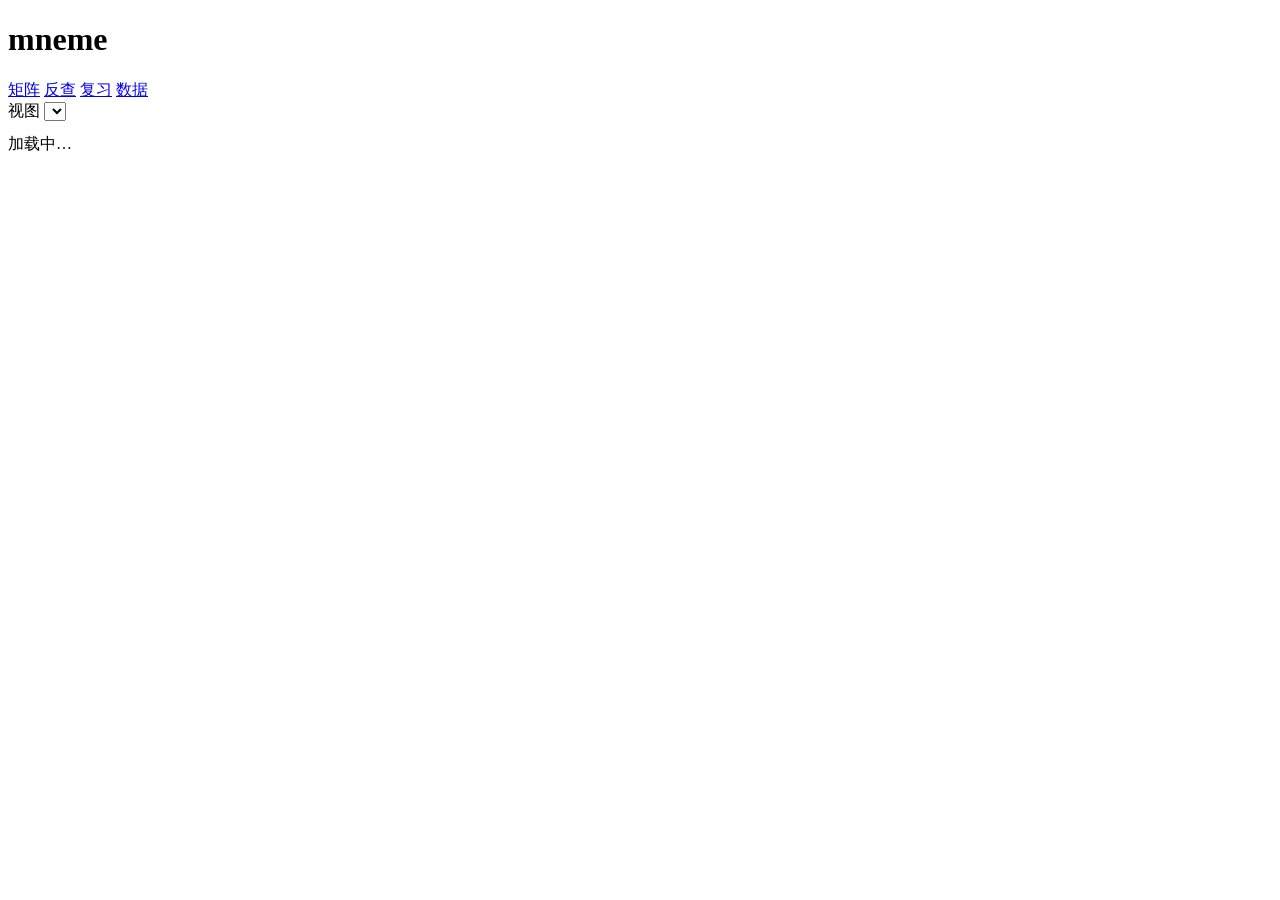
==== web/index.html @ b7a6d2d2 "feat: mneme v0.2 — 8 crate + uniffi/Compose APP + 三仓库上游拓扑" ====
<!doctype html>
<html lang="zh-CN">
<head>
<meta charset="utf-8" />
<meta name="viewport" content="width=device-width,initial-scale=1,viewport-fit=cover" />
<title>mneme · 记忆地基</title>
<link rel="stylesheet" href="/app.css" />
</head>
<body>
<header>
  <h1>mneme</h1>
  <nav>
    <a href="#" data-tab="matrix" class="on">矩阵</a>
    <a href="#" data-tab="reverse">反查</a>
    <a href="#" data-tab="quiz">复习</a>
    <a href="#" data-tab="data">数据</a>
  </nav>
  <span class="muted" id="state"></span>
</header>
<main>
  <div id="banners"></div>

  <section id="tab-matrix">
    <div class="row" style="margin-bottom:12px">
      <label class="muted">视图</label>
      <select id="view"></select>
      <span class="muted" id="view-note"></span>
    </div>
    <div id="table" class="panel">加载中…</div>
  </section>

  <section id="tab-reverse" hidden>
    <div class="panel">
      <h2>给线索，反推药名 / 篇名 / 种名</h2>
      <div class="row">
        <input type="text" id="clue" placeholder="功效:宣肺平喘 或 禁忌:表虚自汗，可空格分隔多个" style="flex:1;min-width:260px" />
        <button class="primary" onclick="doReverse()">反查</button>
      </div>
      <p class="muted" style="margin:8px 0 0">字段用 <code>标签:词</code>；多个线索是 AND。候选不唯一时自动带出限定词。</p>
    </div>
    <div id="reverse-out"></div>
  </section>

  <section id="tab-quiz" hidden>
    <div class="panel">
      <h2>反向卡</h2>
      <div id="q" style="font-size:16px;white-space:pre-wrap;min-height:70px">加载中…</div>
      <div class="row" style="margin-top:12px">
        <button onclick="reveal()">显示答案</button>
        <button class="primary" onclick="grade(1)">重来</button>
        <button onclick="grade(3)">良好</button>
        <button onclick="grade(4)">简单</button>
        <span class="muted" id="quiz-stat"></span>
      </div>
      <div id="a" class="card" style="display:none;margin-top:12px"></div>
      <div class="row" style="margin-top:10px">
        <input type="text" id="answer-input" placeholder="输入自己的答案，点判分（支持同义说法）" style="flex:1;min-width:220px" />
        <button onclick="judgeAnswer()">判分</button>
        <span class="muted" id="judge-out"></span>
      </div>
    </div>
    <p class="muted">只传复习事件，不传排期状态；回连后用 <code>mneme sync</code> 合并。</p>
  </section>

  <section id="tab-data" hidden>
    <div class="panel">
      <h2>导入导出</h2>
      <div class="row">
        <label class="muted">格式</label>
        <select id="fmt">
          <option value="bundle">Bundle（带校验和）</option>
          <option value="json">JSON</option>
          <option value="csv">CSV</option>
          <option value="tsv">TSV</option>
          <option value="md">Markdown</option>
          <option value="anki">Anki TSV</option>
          <option value="html">单文件离线包</option>
        </select>
        <button onclick="download()">导出下载</button>
        <input type="file" id="file" accept=".json,.csv,.tsv,.txt" />
        <button onclick="upload()">导入</button>
        <label class="muted"><input type="checkbox" id="dry" /> 只预演</label>
      </div>
      <pre id="io-out">选择文件后点导入。</pre>
    </div>
    <div class="panel">
      <h2>同步</h2>
      <div class="row" id="targets"></div>
      <pre id="sync-out">未执行同步。</pre>
    </div>
  </section>
</main>
<script src="/app.js"></script>
</body>
</html>
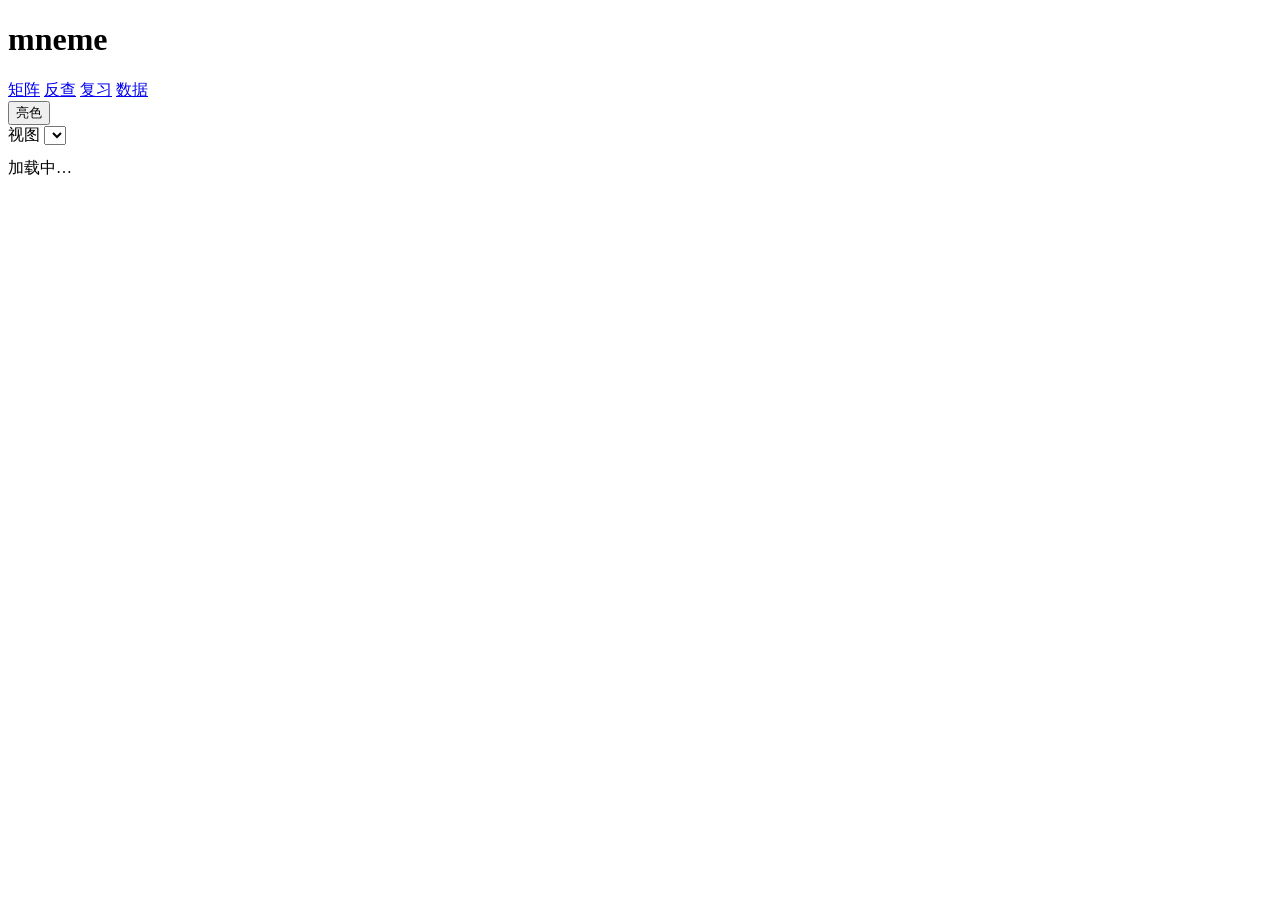
==== commit f9f1faf5: "feat(ui+synC): 启用亮色主题 / 双端修改提示 / 桌面复习面板 亮色主题 - gen-theme.mjs 现在生成 Dark/Light 两套静态色 + MnemePalette 动态" ====
--- a/web/index.html
+++ b/web/index.html
@@ -16,6 +16,7 @@
     <a href="#" data-tab="data">数据</a>
   </nav>
   <span class="muted" id="state"></span>
+  <button id="theme" title="切换亮色/暗色主题">亮色</button>
 </header>
 <main>
   <div id="banners"></div>
